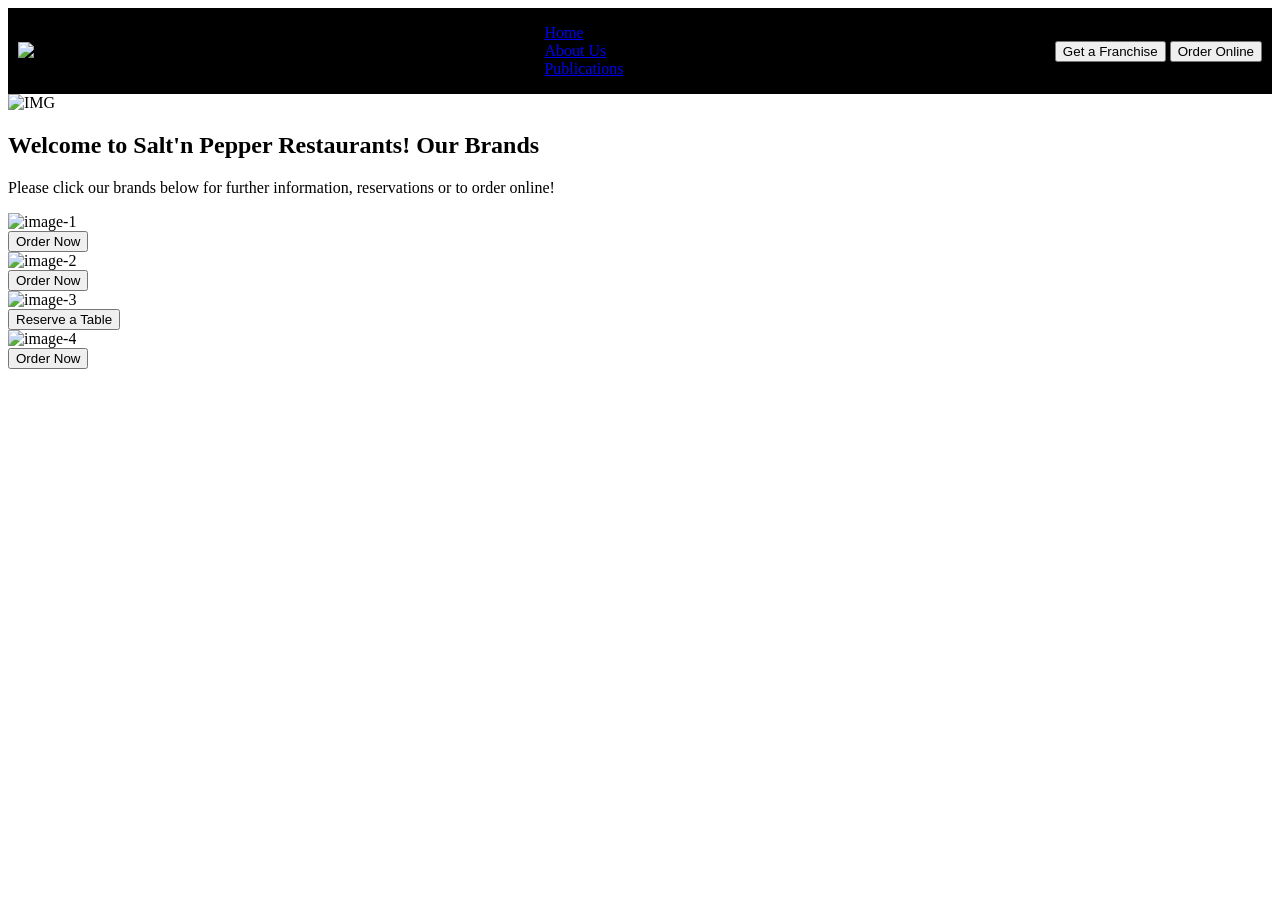
==== index.html @ 7060720f "saltnpaper" ====
<!DOCTYPE html>
<html lang="en">
<head>
    <meta charset="UTF-8">
    <meta name="viewport" content="width=device-width, initial-scale=1.0">
    <title>Salt n Pepper</title>
    <link rel="stylesheet" href="style.css">
</head>
<body>
     <div class="header">
        <div class="logo">
            <img src="https://images-beta.tossdown.com/site/65b73fb7-2706-4440-87b9-9555fcd0ba80.webp" alt="image">
            
        </div>

        <div class="menu">
            <ul>
                <li><a href="index.html">Home</a></li>
                <li><a href="./about.html">About Us</a></li>
                <li><a href="publications.html">Publications</a></li>

            </ul>
        </div>

        <div class="btn">
            <button class="btn-1">Get a Franchise </button>
            <button class="btn-2"> Order Online <span><i class="fa-solid fa-arrow-right-long"></i>
            </span></button>
        </div>
    
      </div>

      <div class="body">
            
            <img src="https://static.tossdown.com/images/fa51cb9a-526f-409c-a8dd-1a30f322fc26.webp" ALT="IMG">
            
        </div>
            
        <div class="info">
            <div class="h2">
                <h2>Welcome to <span class="h2-f">Salt'n Pepper</span>
                   Restaurants! Our Brands</h2>
                   <p>Please click our brands below for further information, reservations or to order online!</p>
            </div>
            

           <div class="boxx">

         <div class="card">
           <div class="box-1">
            <img src="https://static.tossdown.com/site/8a66dd76-03d2-4b71-8d03-cf045f0248a7.webp" alt="image-1">
           </div>
            <button>Order Now</button>
       </div>

    <div class="card">
        <div class="box-2">
            <img src="https://static.tossdown.com/site/9d9cb355-ac8c-404e-a608-c28242343cd1.webp" alt="image-2">
        </div>
        <button>Order Now</button>
    </div>

    <div class="card">
        <div class="box-3">
            <img src="https://static.tossdown.com/site/f9238d0e-7c34-4139-a081-c57b7713628e.webp" alt="image-3">
        </div>
        <button>Reserve a Table</button>
    </div>

    <div class="card">
        <div class="box-4">
            <img src="https://static.tossdown.com/images/38f64422-c79a-4650-8df2-5668743154df.webp" alt="image-4">
        </div>
        <button>Order Now</button>
    </div>

</div>
            </div>
        


</body>
</html>
---- style.css ----
.header{
    background-color: black;
   display: flex;
    justify-content: space-between;
    align-items: center;
    padding:0 10px;


}
.logo img{
    height: 75.5px;
    width: 165px;
}
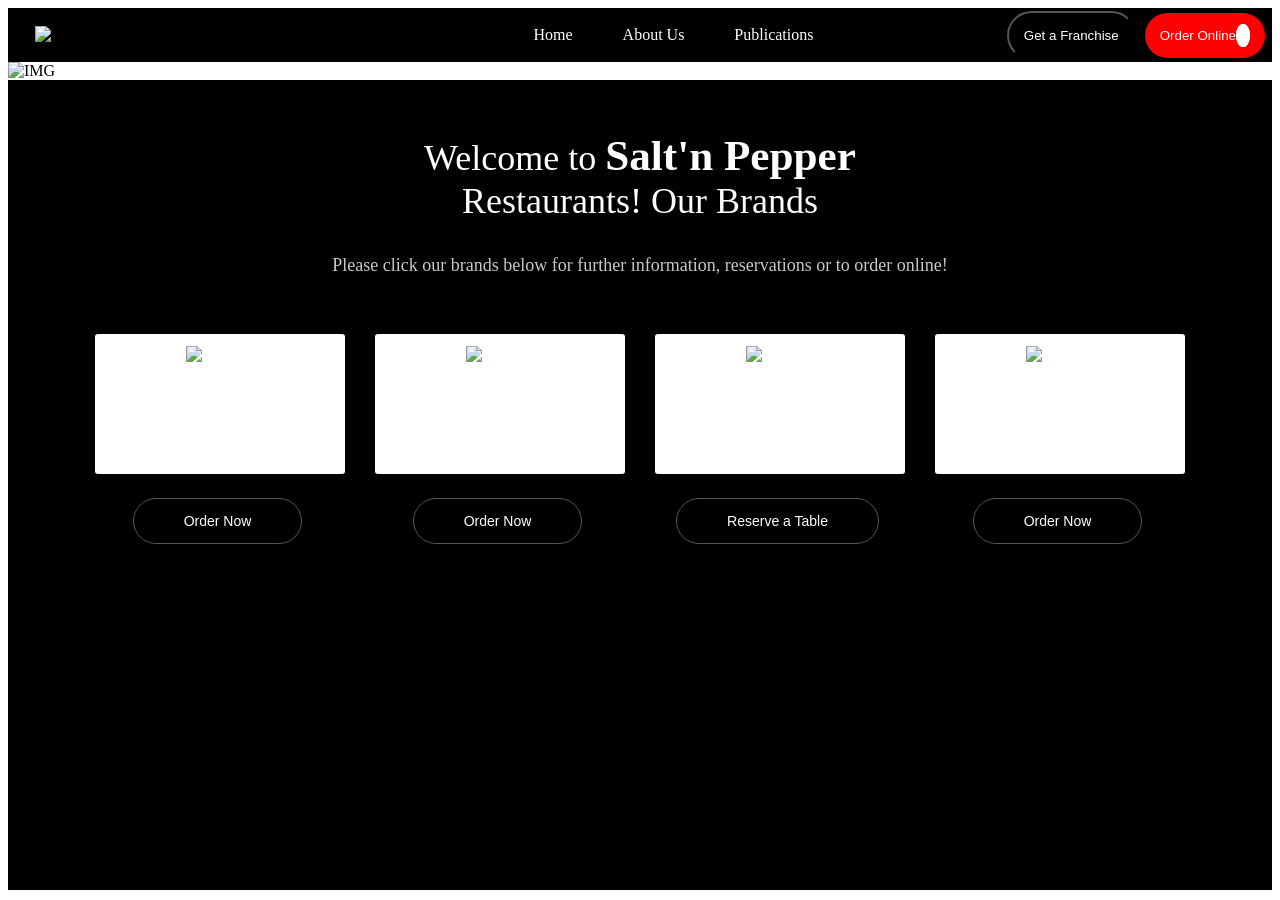
==== commit c235d069: "updated" ====
--- a/index.html
+++ b/index.html
@@ -1,16 +1,21 @@
 <!DOCTYPE html>
 <html lang="en">
+
 <head>
     <meta charset="UTF-8">
     <meta name="viewport" content="width=device-width, initial-scale=1.0">
     <title>Salt n Pepper</title>
     <link rel="stylesheet" href="style.css">
+    <link rel="stylesheet" href="https://cdnjs.cloudflare.com/ajax/libs/font-awesome/7.3.1/css/all.min.css"
+        integrity="sha512-QeR2VH+lsBE5LSAe1Q5EnTBbe7XTBubt8dG93Y7gidSgdMCr8nVqKcfKAMyN96SV8KDbZVTDXChatu5G2KQGzg=="
+        crossorigin="anonymous" referrerpolicy="no-referrer">
 </head>
+
 <body>
-     <div class="header">
+    <div class="header">
         <div class="logo">
             <img src="https://images-beta.tossdown.com/site/65b73fb7-2706-4440-87b9-9555fcd0ba80.webp" alt="image">
-            
+
         </div>
 
         <div class="menu">
@@ -25,59 +30,61 @@
         <div class="btn">
             <button class="btn-1">Get a Franchise </button>
             <button class="btn-2"> Order Online <span><i class="fa-solid fa-arrow-right-long"></i>
-            </span></button>
+                </span></button>
         </div>
-    
-      </div>
 
-      <div class="body">
-            
-            <img src="https://static.tossdown.com/images/fa51cb9a-526f-409c-a8dd-1a30f322fc26.webp" ALT="IMG">
-            
-        </div>
-            
-        <div class="info">
-            <div class="h2">
-                <h2>Welcome to <span class="h2-f">Salt'n Pepper</span>
-                   Restaurants! Our Brands</h2>
-                   <p>Please click our brands below for further information, reservations or to order online!</p>
-            </div>
-            
-
-           <div class="boxx">
-
-         <div class="card">
-           <div class="box-1">
-            <img src="https://static.tossdown.com/site/8a66dd76-03d2-4b71-8d03-cf045f0248a7.webp" alt="image-1">
-           </div>
-            <button>Order Now</button>
-       </div>
-
-    <div class="card">
-        <div class="box-2">
-            <img src="https://static.tossdown.com/site/9d9cb355-ac8c-404e-a608-c28242343cd1.webp" alt="image-2">
-        </div>
-        <button>Order Now</button>
     </div>
 
-    <div class="card">
-        <div class="box-3">
-            <img src="https://static.tossdown.com/site/f9238d0e-7c34-4139-a081-c57b7713628e.webp" alt="image-3">
-        </div>
-        <button>Reserve a Table</button>
+    <div class="body">
+
+        <img src="https://static.tossdown.com/images/fa51cb9a-526f-409c-a8dd-1a30f322fc26.webp" ALT="IMG">
+
     </div>
 
-    <div class="card">
-        <div class="box-4">
-            <img src="https://static.tossdown.com/images/38f64422-c79a-4650-8df2-5668743154df.webp" alt="image-4">
+    <div class="info">
+        <div class="h2">
+            <h2>Welcome to <span class="h2-f">Salt'n Pepper</span>
+                Restaurants! Our Brands</h2>
+            <p>Please click our brands below for further information, reservations or to order online!</p>
         </div>
-        <button>Order Now</button>
+
+
+        <div class="boxx">
+
+            <div class="card">
+                <div class="box-1">
+                    <img src="https://static.tossdown.com/site/8a66dd76-03d2-4b71-8d03-cf045f0248a7.webp" alt="image-1">
+                </div>
+                <button>Order Now </button>
+            </div>
+
+            <div class="card">
+                <div class="box-2">
+                    <img src="https://static.tossdown.com/site/9d9cb355-ac8c-404e-a608-c28242343cd1.webp" alt="image-2">
+                </div>
+                <button>Order Now</button>
+            </div>
+
+            <div class="card">
+                <div class="box-3">
+                    <img src="https://static.tossdown.com/site/f9238d0e-7c34-4139-a081-c57b7713628e.webp" alt="image-3">
+                </div>
+                <button>Reserve a Table</button>
+            </div>
+
+            <div class="card">
+                <div class="box-4">
+                    <img src="https://static.tossdown.com/images/38f64422-c79a-4650-8df2-5668743154df.webp"
+                        alt="image-4">
+                </div>
+                <button>Order Now</button>
+            </div>
+
+        </div>
     </div>
 
-</div>
-            </div>
-        
 
 
 </body>
+
 </html>
--- a/style.css
+++ b/style.css
@@ -1,13 +1,161 @@
-.header{
+.header {
     background-color: black;
-   display: flex;
+    display: flex;
     justify-content: space-between;
     align-items: center;
-    padding:0 10px;
+    padding: 2px;
 
 
 }
-.logo img{
+
+.logo img {
     height: 75.5px;
     width: 165px;
+    padding: 10px 10px 10px 25px;
+}
+
+.body img {
+    width: 100%;
+    max-width: 100%;
+    margin-bottom: 0;
+    display: block;
+}
+
+/* .menu {
+    justify-content: space-evenly;
+    align-items: center;
+} */
+
+
+
+ul {
+    display: flex;
+    justify-content: center;
+    gap: 50px;
+    margin-left: 200px;
+}
+
+
+.menu a {
+    color: white;
+    text-decoration: none;
+}
+
+
+
+/* .menu a{
+    color: white;
+    text-decoration: none;
+    
+} */
+
+/* .menu{
+    justify-content: center;
+    align-items:center;
+} */
+
+button {
+    border-radius: 25px;
+    margin-right: 5px;
+
+}
+
+.btn-1 {
+    background-color: black;
+    color: white;
+    padding: 15px;
+}
+
+.btn-2 {
+    background-color: red;
+    border: none;
+    color: white;
+    padding: 15px;
+}
+
+.btn-2 span {
+    color: red;
+    background-color: white;
+    border-radius: 100%;
+    border: 1px solid white;
+    padding: 3px 6px;
+}
+
+
+.info {
+    background-color: black;
+    color: white;
+    padding-top: 0;
+    min-height: 90vh;
+}
+
+.h2 {
+    text-align: center;
+    padding-top: 4%;
+    padding-bottom: 2%;
+    margin: 0;
+}
+
+.h2 h2 {
+    font-size: 36px;
+    font-weight: 400;
+    font-family: 'Times New Roman', Times, serif;
+    width: 600px;
+    margin: 0 auto;
+}
+
+.h2 p {
+    font-size: 18px;
+    padding: 15px;
+    color: #cac7c7;
+}
+
+.h2-f {
+    font-family: georgia, serif;
+    font-weight: bold;
+    font-size: larger;
+
+}
+
+.boxx {
+    display: flex;
+    background-color: black;
+    color: white;
+    /* padding-top: 3%; */
+    gap: 30px;
+    justify-content: center;
+}
+
+.card {
+    text-align: center;
+}
+
+.box-1,
+.box-2,
+.box-3,
+.box-4 {
+    width: 250px;
+    height: 140px;
+    border-radius: 3px;
+    background-color: white;
+}
+
+.box-1 img,
+.box-2 img,
+.box-3 img,
+.box-4 img {
+    width: 90%;
+    height: 90%;
+    object-fit: contain;
+    padding: 5%;
+}
+
+.card button {
+    margin-top: 24px;
+    background-color: black;
+    color: white;
+    border: 1px solid #555;
+    border-radius: 25px;
+    padding: 14px 50px;
+    font-size: 14px;
 }
